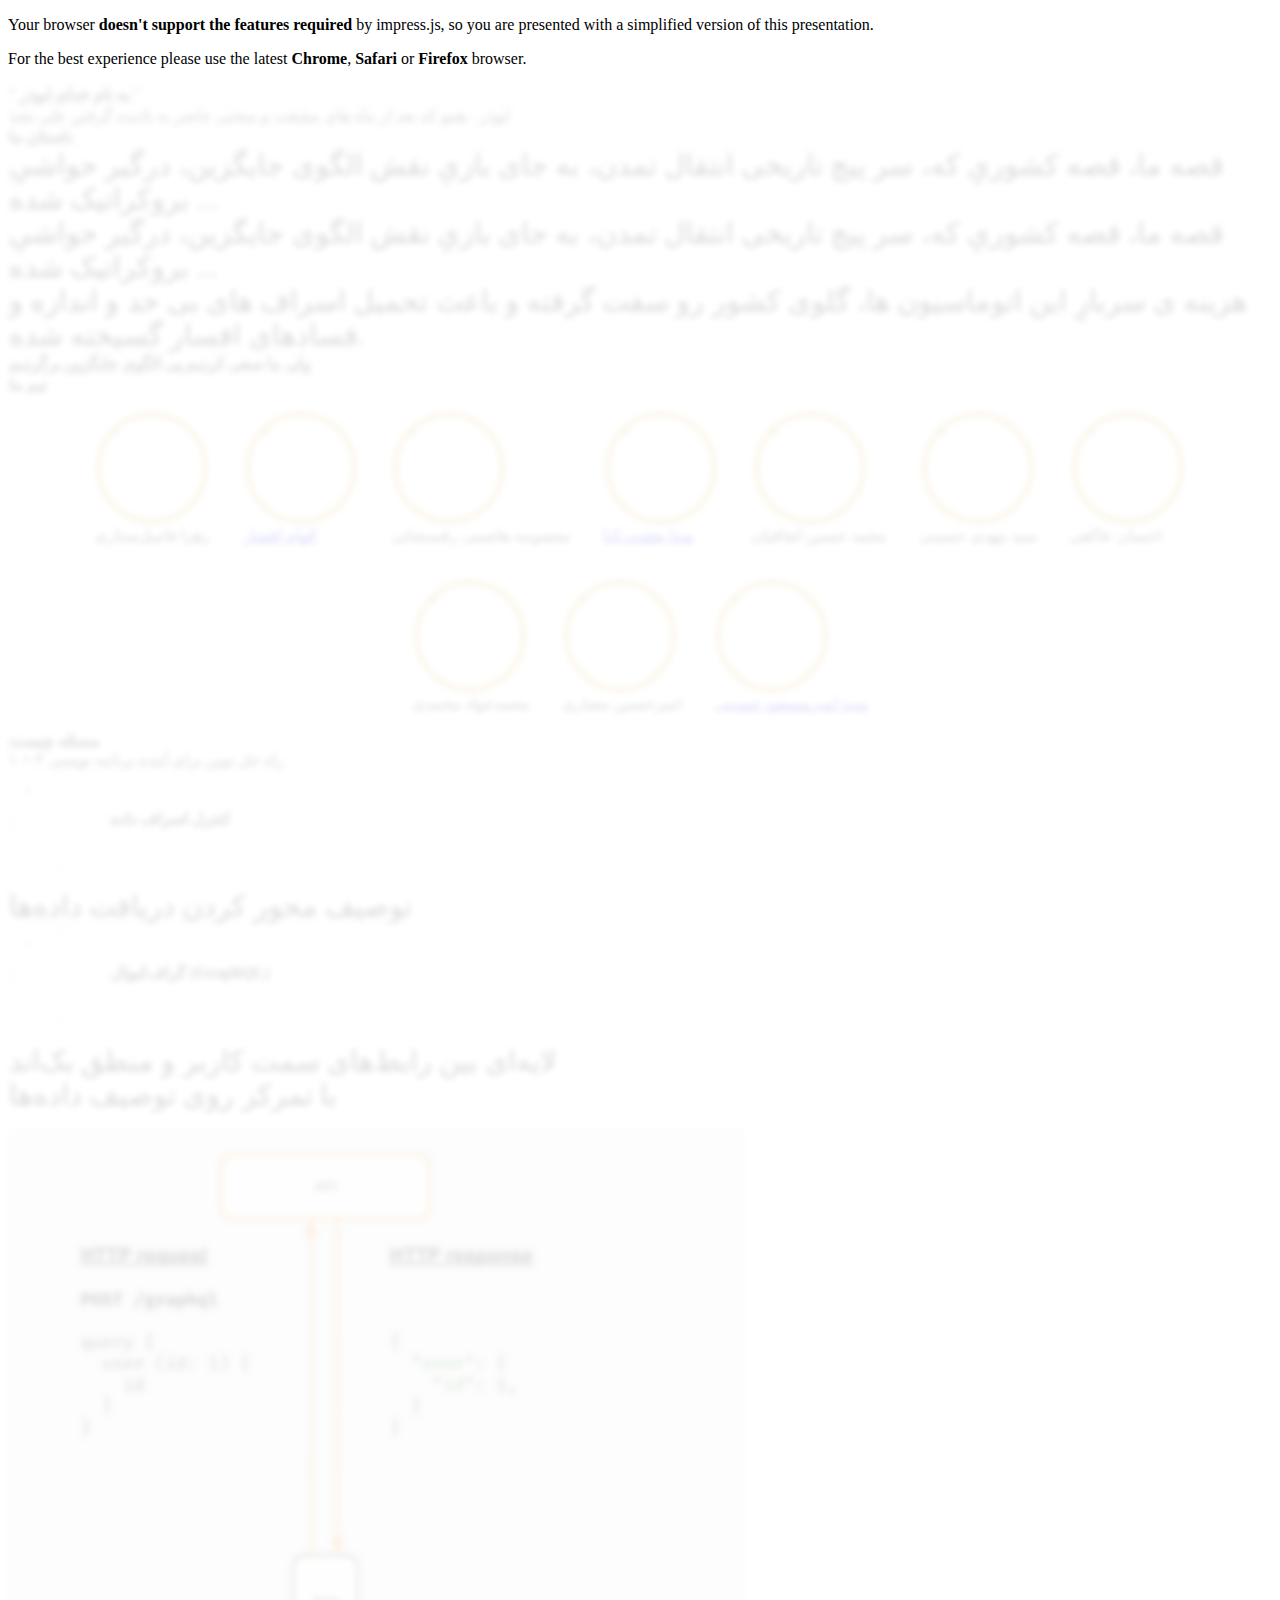
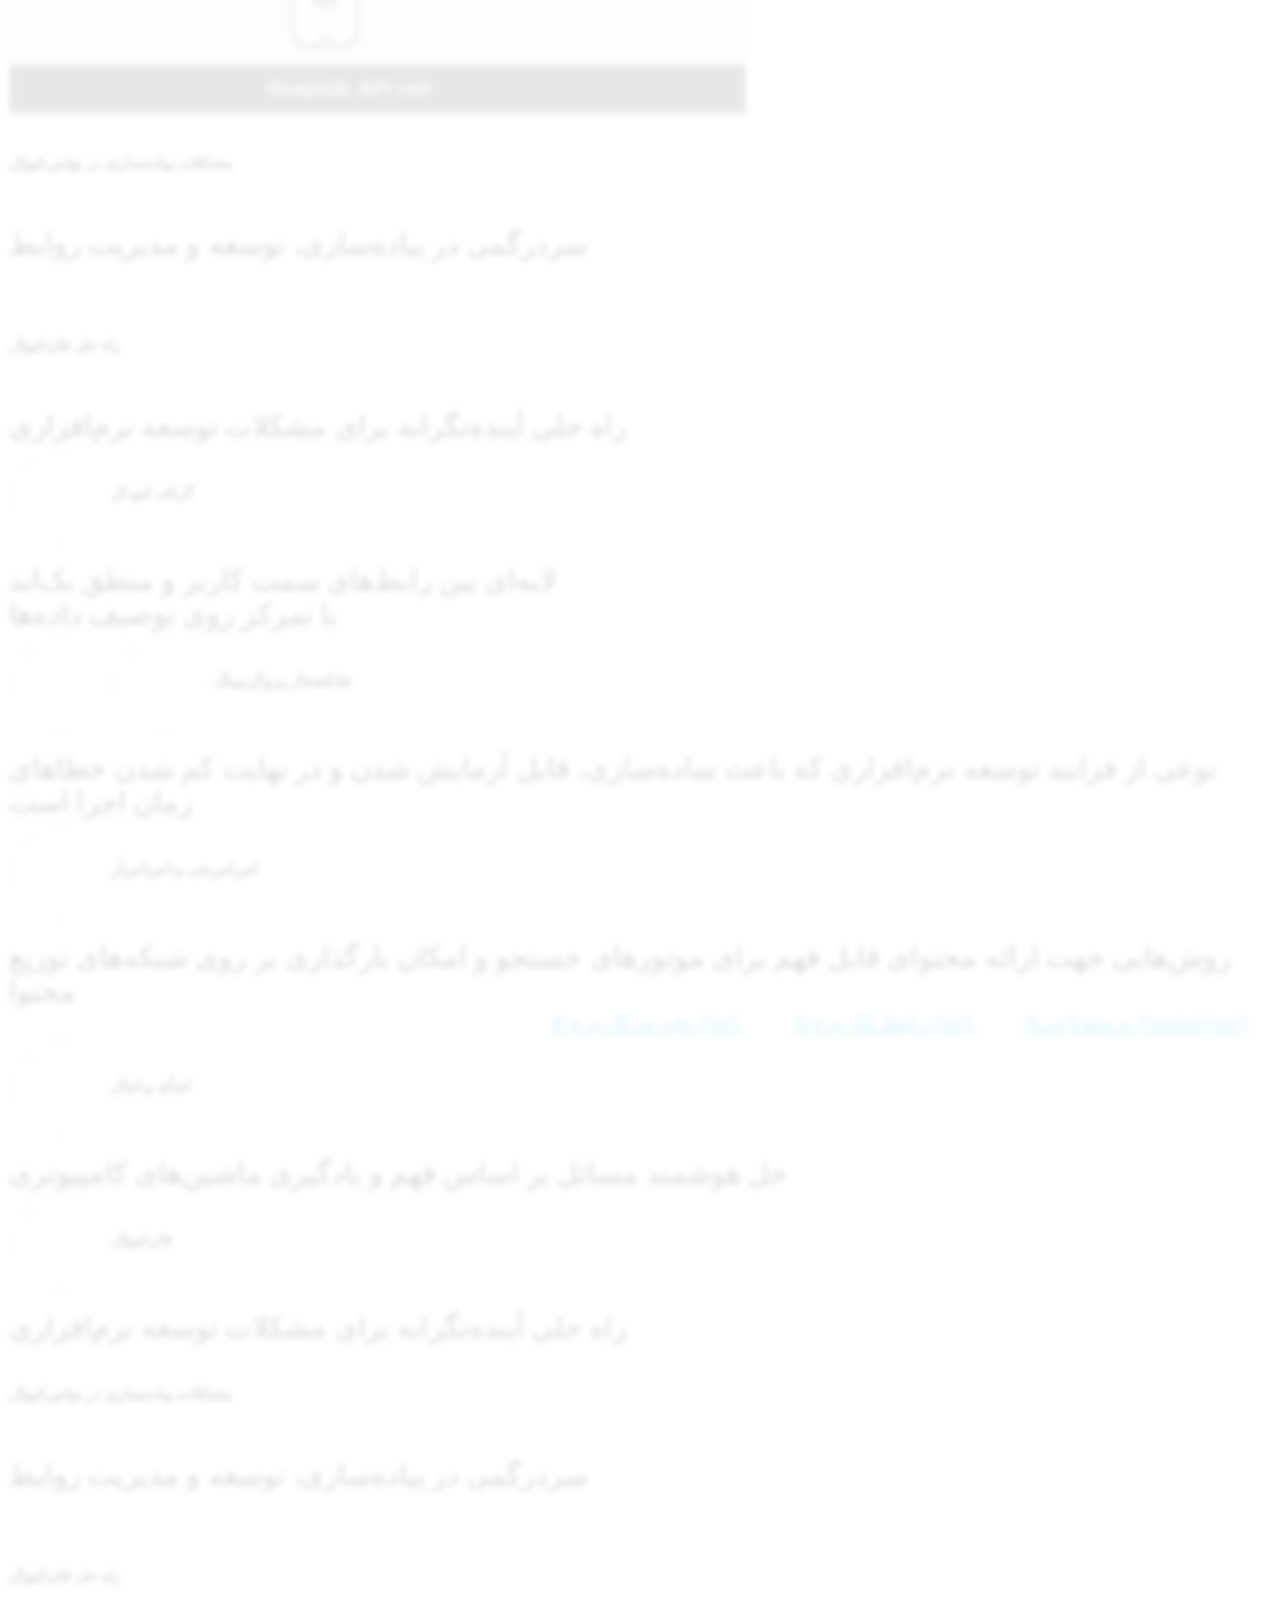
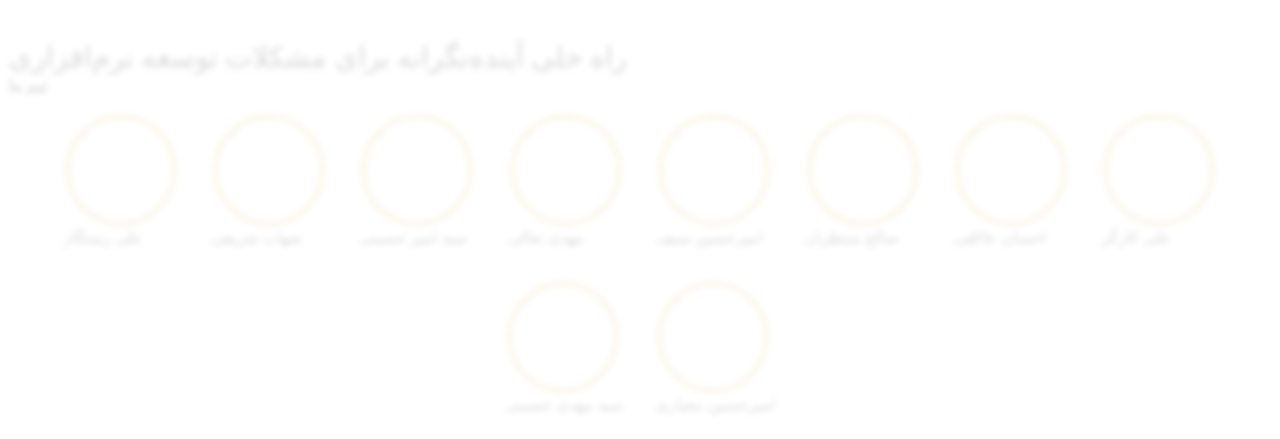
==== index.html @ 7251e69c "change present way" ====
<!DOCTYPE html>
<html lang="en">
  <head>
    <meta charset="UTF-8" />
    <meta name="viewport" content="width=device-width, initial-scale=1.0" />
    <meta http-equiv="X-UA-Compatible" content="ie=edge" />
    <link rel="stylesheet" href="css/impress-demo.css" />
    <link rel="stylesheet" href="css/fn.css" />
    <link rel="stylesheet" href="./css/myStyles.css" />
    <title>ساتک</title>
  </head>
  <body class="impress-not-supported">
    <div class="fallback-message">
      <p>
        Your browser <b>doesn't support the features required</b> by impress.js,
        so you are presented with a simplified version of this presentation.
      </p>
      <p>
        For the best experience please use the latest <b>Chrome</b>,
        <b>Safari</b> or <b>Firefox</b> browser.
      </p>
    </div>

    <div id="impress">
      <div class="step farsi cn" data-x="-1000" data-y="-1500">
        <q>
          <strong>به نام خدای ابوذر</strong>
        </q>
      </div>
      <div
        data-x="-1000"
        data-y="-1400"
        data-scale="0.25"
        class="step farsi cn"
      >
        <div>
          ابوذر - همو که بعد از ماه های مشقت و سختی حاضر به نادیده گرفتن علی نشد
        </div>
      </div>
      <div class="step h-slide farsi cn" data-x="0" data-y="-1500">
        <strong> داستان ما </strong>
      </div>

      <div
        class="step h-slide farsi cn"
        data-scale="0.25"
        data-x="0"
        data-y="-1350"
      >
        <div class="medium-description">
          قصه ما، قصه کشوریِ که، سر پیچ تاریخی انتقال تمدن، به جای بازیِ نقش
          الگوی جایگزین، درگیر حواشیِ بروکراتیک شده ... <br />
          قصه ما، قصه کشوریِ که، سر پیچ تاریخی انتقال تمدن، به جای بازیِ نقش
          الگوی جایگزین، درگیر حواشیِ بروکراتیک شده ... <br />
          هزینه ی سربارِ این اتوماسیون ها، گلوی کشور رو سفت گرفته و باعث تحمیل
          اسراف های بی حد و اندازه و فسادهای افسار گسیخته شده.
        </div>
      </div>

      <div class="step farsi cn" data-scale="0.05" data-x="0" data-y="-1300">
        <strong> ولی ما سعی کردیم پی الگوی جایگزین برگردیم </strong>
      </div>

      <div class="step h-slide farsi cn" data-x="0" data-y="-1000">
        <strong>تیم ما</strong>
        <div class="team-images">
          <div class="person">
            <img src="./image/constructors/dr.rastegar.jpg" alt="" />
            <div class="name">زهرا فامیل‌ستاری</div>
          </div>
          <a class="person" href="/afshar.html">
            <img src="./image/constructors/shahab.jpg" alt="" />
            <div class="name">الهام افشار</div>
          </a>
          <div class="person">
            <img src="./image/constructors/khodam.jpg" alt="" />
            <div class="name">معصومه هاشمی رفسنجانی</div>
          </div>
          <a class="person" href="./yaghobi.html">
            <img src="./image/constructors/talla.jpg" alt="" />
            <div class="name">مینا یعقوبی‌کیا</div>
          </a>
          <div class="person">
            <img src="./image/constructors/seif.jpg" alt="" />
            <div class="name">محمد حسین اتفاقیان</div>
          </div>
          <div class="person">
            <img src="./image/constructors/mahdi.jpg" alt="" />
            <div class="name">سید مهدی حسینی</div>
          </div>
          <div class="person">
            <img src="./image/constructors/akefi.jpg" alt="" />
            <div class="name">احسان عاکفی</div>
          </div>
          <div class="person">
            <img src="./image/constructors/kgr.jpg" alt="" />
            <div class="name">محمد‌جواد محمدی</div>
          </div>
          <div class="person">
            <img src="./image/constructors/meyari.jpg" alt="" />
            <div class="name">امیرحسین معیاری</div>
          </div>
          <a class="person" href="./proposal.html">
            <img src="./image/constructors/khodam.jpg" alt="" />
            <div class="name">سید امیر‌مسعود حسینی</div>
          </a>
        </div>
      </div>

      <!-- <div class="step farsi cn" data-x="1000" data-y="-1500">
        <strong>جهان امروز</strong>
        <br />
        <div class="farsi">
          انقلابی‌ترین پیشرفت‌های فنی دهه اخیر دنیای برنامه‌نویسی از نظر ما :

        </div>
        <ul class="list">
          <li>نو اس کیو ال (NoSQL)</li>
          <li>گراف کیو ال</li>
          <li>فانکشنال پروگرمینگ</li>
          <li>اس‌اس‌جی و اس‌اس‌آر</li>
          <li>ای‌آی و ام‌ال</li>
        </ul>
      </div> -->

      <div class="step farsi cn" data-x="1000" data-y="-1500">
        <strong>مسئله چیست</strong>
        <div class="farsi">۱ + ۳ راه حل نوین برای آینده برنامه نویسی</div>
        <!-- <ul class="list">
          <li>مدیریت اسراف داده</li>
          <li>ساده سازی روابط</li>
          <li>قابل فهم و جستجو شدن محتوا</li>
          <br />
          و
          <br />
          <li>خودکار شدن حل مسائل</li>
        </ul> -->
      </div>

      <!-- timeline -->

      <!-- <div
        class="step farsi cn"
        data-x="6000"
        data-y="-1600"
        data-z="20000"
        data-scale="3"
      >
        <div class="titr-pic">
          <img src="./image/timeline/cyberworld.jpg" alt="" />
          <strong>نو اس کیو ال</strong>
        </div>
        <div class="medium-description">
          دیتابیسی برای ساده و پویا سازی روابط پیچیده بین داده‌ها
        <div class="cnt-custom-link">
          <a class="custom-link" href="./proposal.html"> #پروپوزال (ux) </a>
        </div>
      </div>
    </div> -->

      <div
        class="step farsi cn"
        data-x="6000"
        data-y="-1600"
        data-z="20000"
        data-scale="3"
      >
        <div class="titr-pic">
          <img src="./image/timeline/cyberworld.jpg" alt="" />
          <strong>کنترل اسراف داده</strong>
        </div>
        <div class="medium-description">توصیف محور کردن دریافت داده‌ها</div>
      </div>

      <div class="step farsi cn" data-x="8200" data-y="-1600" data-z="20000" data-scale="1.5">
        <div class="titr-pic">
          <img src="./image/timeline/graphql.png" alt="" />
          <strong>گراف‌کیوال (GraphQL) </strong>
        </div>

        <div class="medium-description">
          لايه‌ای بین رابط‌های سمت کاربر و منطق بک‌اند
          <br />
          با تمرکز روی توصیف داده‌ها
        </div>
        <div class="graph-pic">
          <img src="./image/graphql/graphql-api.gif" alt="" />
        </div>
      </div>

      <div class="step farsi cn" data-x="10000" data-y="-1600" data-z="20000" data-scale="1.5">
        <div class="titr-pic">
          <strong> مشکلات پیاده‌سازی در نواس‌کیوال </strong>
        </div>

        <div class="medium-description">
          سردرگمی در پیاده‌سازی، توسعه و مدیریت روابط
        </div>

        <br />
        <br />

        <div class="titr-pic">
          <strong> راه حل فان‌کیو‌ال </strong>
        </div>

        <div class="medium-description">
          راه حلی آینده‌نگرانه برای مشکلات توسعه نرم‌افزاری
        </div>
      </div>

      <div
        class="step farsi cn"
        data-x="6000"
        data-y="-800"
        data-z="17000"
        data-rotate="180"
        data-scale="3"
      >
        <div class="titr-pic">
          <img src="./image/timeline/graphql.png" alt="" />
          <strong>گراف کیو ال</strong>
        </div>

        <div class="medium-description">
          لايه‌ای بین رابط‌های سمت کاربر و منطق بک‌اند
          <br />
          با تمرکز روی توصیف داده‌ها
        </div>
      </div>

      <div
        class="step farsi cn"
        data-x="6000"
        data-y="0"
        data-z="14000"
        data-scale="3"
      >
        <div class="titr-pic">
          <img src="./image/constructors/seif.jpg" alt="" />
          <img src="./image/constructors/dr.rastegar.jpg" alt="" />
          <strong>فانکشنال پروگرمینگ</strong>
        </div>

        <div class="medium-description">
          نوعی از فرایند توسعه نرم‌افزاری که باعث ساده‌سازی، قابل آزمایش شدن و
          در نهایت کم شدن خطاهای زمان اجرا است
        </div>
      </div>

      <div
        class="step farsi cn"
        data-x="6000"
        data-y="800"
        data-z="11000"
        data-rotate="180"
        data-scale="3"
      >
        <div class="titr-pic">
          <img src="./image/constructors/seif.jpg" alt="" />
          <strong> اس‌اس‌جی و اس‌اس‌آر </strong>
        </div>

        <div class="medium-description">
          روش‌هایی جهت ارائه محتوای قابل فهم برای موتورهای جستجو و امکان
          بارگذاری بر روی شبکه‌های توزیع محتوا
        </div>
        <div class="cnt-custom-link">
          <a class="custom-link" href="./ux.html"> #تجربه کاربری (ux) </a>
          <a class="custom-link" href="./ui.html"> #رابط کاربری (ui) </a>
          <a class="custom-link" href="./prototype.html"
            >#پروتوتایپ (prototype)</a
          >
        </div>
      </div>

      <div
        class="step farsi cn"
        data-x="6000"
        data-y="2000"
        data-z="8000"
        data-scale="3"
      >
        <div class="titr-pic">
          <img src="./image/constructors/khodam.jpg" alt="" />
          <strong> ای‌آی و ام‌ال </strong>
        </div>

        <div class="medium-description">
          حل هوشمند مسائل بر اساس فهم و یادگیری ماشین‌های کامپیوتری
        </div>
      </div>

      <!-- end of timeline -->

      <div class="step farsi cn" data-x="9000" data-y="2000" data-z="8000">
        <div class="titr-pic">
          <img src="./image/timeline/funql.png" alt="" />
          <strong> فان‌کیو‌ال </strong>
        </div>

        <div class="medium-description">
          راه حلی آینده‌نگرانه برای مشکلات توسعه نرم‌افزاری
        </div>
      </div>

      <div class="step farsi cn" data-x="10000" data-y="2000" data-z="8000">
        <div class="titr-pic">
          <strong> مشکلات پیاده‌سازی در نواس‌کیوال </strong>
        </div>

        <div class="medium-description">
          سردرگمی در پیاده‌سازی، توسعه و مدیریت روابط
        </div>

        <br />
        <br />

        <div class="titr-pic">
          <strong> راه حل فان‌کیو‌ال </strong>
        </div>

        <div class="medium-description">
          راه حلی آینده‌نگرانه برای مشکلات توسعه نرم‌افزاری
        </div>
      </div>

      <div class="step farsi cn" data-x="4000" data-y="1000">
        <strong>تیم ما</strong>
        <div class="team-images">
          <div class="person">
            <img src="./image/constructors/dr.rastegar.jpg" alt="" />
            <div class="name">علی رستگار</div>
          </div>
          <div class="person">
            <img src="./image/constructors/shahab.jpg" alt="" />
            <div class="name">شهاب شریفی</div>
          </div>
          <div class="person">
            <img src="./image/constructors/khodam.jpg" alt="" />
            <div class="name">سید امیر حسینی</div>
          </div>
          <div class="person">
            <img src="./image/constructors/talla.jpg" alt="" />
            <div class="name">مهدی تعالی</div>
          </div>
          <div class="person">
            <img src="./image/constructors/seif.jpg" alt="" />
            <div class="name">امیرحسین سیف</div>
          </div>
          <div class="person">
            <img src="./image/constructors/saleh.jpg" alt="" />
            <div class="name">صالح منتظران</div>
          </div>
          <div class="person">
            <img src="./image/constructors/akefi.jpg" alt="" />
            <div class="name">احسان عاکفی</div>
          </div>
          <div class="person">
            <img src="./image/constructors/kgr.jpg" alt="" />
            <div class="name">علی کارگر</div>
          </div>
          <div class="person">
            <img src="./image/constructors/mahdi.jpg" alt="" />
            <div class="name">سید مهدی حسینی</div>
          </div>
          <div class="person" id="modal-btn">
            <img src="./image/constructors/meyari.jpg" alt="" />
            <div class="name">امیرحسین معیاری</div>
          </div>
        </div>
      </div>
    </div>

    <!-- modal content -->
    <!-- end of modal content -->

    <script type="text/javascript" src="js/impress.js"></script>
    <script type="text/javascript" src="js/modal.js"></script>
    <script>
      impress().init();
    </script>
  </body>
</html>
---- css/myStyles.css ----
.small-description {
  font-size: 1rem;
}

.medium-description {
  font-size: 1.8rem;
}

.h-slide.step {
  opacity: 0.001;
}

.titr-pic {
  display: flex;
  margin-bottom: 1rem;
}

.titr-pic img {
  width: 6rem;
  height: 6rem;
  margin: 0.2rem;
  border-radius: 6rem;
}

.titr-pic strong {
  line-height: 6rem;
  margin-right: 1rem;
}

.presenter-pic {
  display: flex;
  justify-content: center;
  justify-items: center;
  margin-bottom: 1rem;
}

.presenter-pic img {
  width: 5rem;
  height: 5rem;
  margin: 0.2rem;
  border-radius: 6rem;
}

.presenter-pic p {
  font-size: 2rem;
  line-height: 6rem;
  margin-right: 1rem;
}

.team-images {
  display: flex;
  justify-content: center;
  align-items: center;
  flex-flow: row wrap;
}

.team-images img {
  width: 6.5rem;
  height: 6.5rem;
  margin: 0.2rem;
  border: 3px solid goldenrod;
  border-radius: 6.5rem;
  transition: all 0.6s;
}

.person {
  font-size: 1rem;
  margin: 1rem;
  transition: all 0.6s;
}

.person:hover {
  transform: scale(1.2);
  color: rgb(255, 115, 0);
  cursor: pointer;
}

.person:hover img {
  border: 3px solid rgb(255, 115, 0);
  border-radius: 2.5rem;
}

.cnt-custom-link {
  text-align: right;
}

.custom-link {
  font-size: 1.5rem;
  color: deepskyblue;
  font-weight: lighter;
  padding: 1.5rem;
}

.head-img-cnt img {
  width: 100%;
}

.head-img-cnt p {
  font-size: 1.9rem;
}

.twice-img-cnt {
  display: flex;
  width: 100%;
  align-items: center;
}

.twice-img-cnt .web {
  width: 50rem;
}

.twice-img-cnt .mobile {
  height: 20rem;
}

.child-img-cnt img {
  width: 70%;
}

.child-img-cnt p {
  font-size: 1.9rem;
}

.custom-titles {
  text-align: right;
}

.custom-titles .title {
  margin: 1rem 0;
}

.back-btn {
  font-size: 1rem;
  position: fixed;
  top: 2rem;
  left: 2rem;
  pointer-events: auto;
  cursor: pointer;
  background-color: antiquewhite;
  padding: 1rem;
  opacity: 0.2;
  border-radius: 0.2rem;
}

.back-btn:hover {
  opacity: 1;
  border: 2px solid goldenrod;
}

.saleh-points {
  direction: ltr;
}

.saleh-points p {
  text-align: left;
  font-size: 1.8rem;
}

.saleh-points img {
  width: 60%;
}

.step {
  border: 1px solid rgba(255, 165, 0, 0.2);
  border-radius: 1rem;
  filter: blur(3px);
  filter: brightness(8px);
  opacity: 0.15 !important;
}

.active {
  border: 2px solid rgba(255, 165, 0, 0.8);
  background: rgba(255, 216, 144, 0.028);
  filter: blur(0px);
  box-shadow: rgba(0, 0, 0, 0.15) 0px 5px 15px;
  opacity: 1 !important;
}

.graph-pic {
  height: 65vh;
  margin-top: 1rem;
}

.graph-pic img {
  height: 100%;
}

/* .step {
  filter: blur(25px);
  transition: filter 5000ms linear;
}

.active {
  filter: blur(0px);
  transition: filter 5000ms linear; */
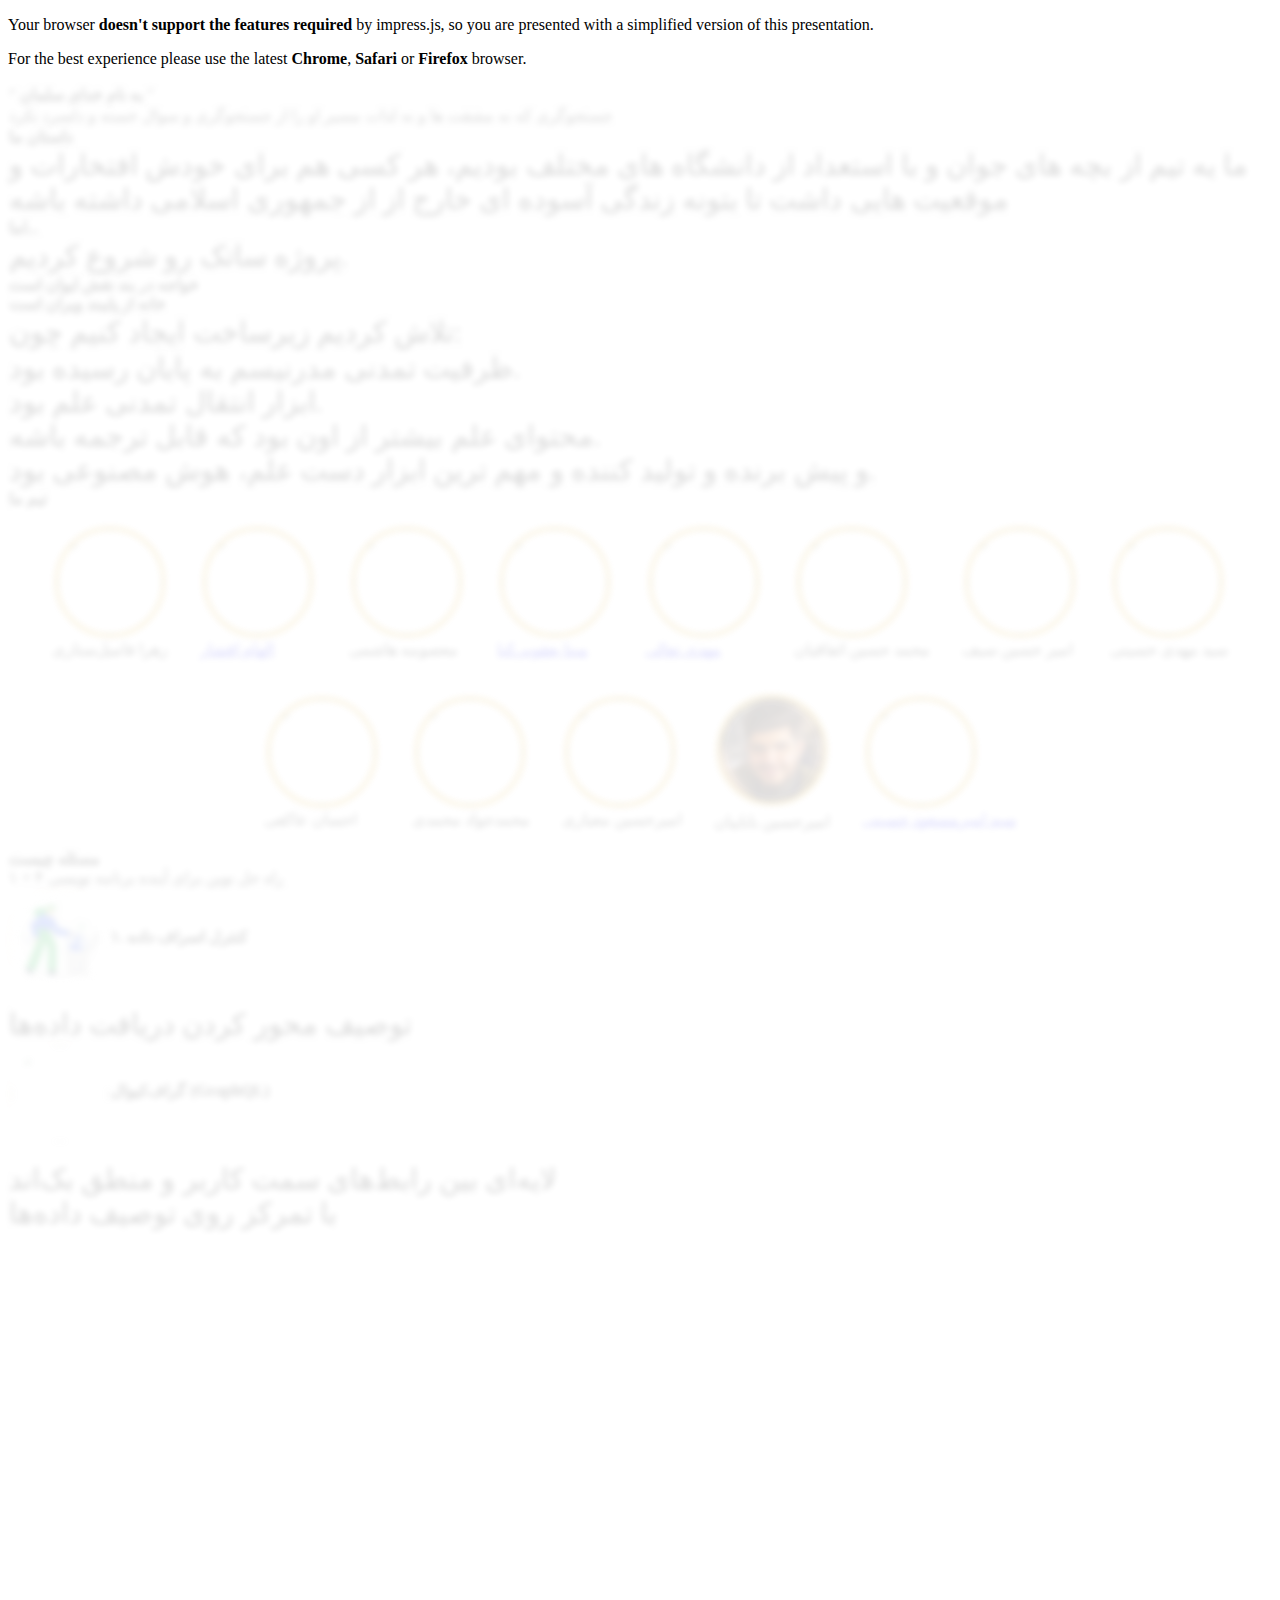
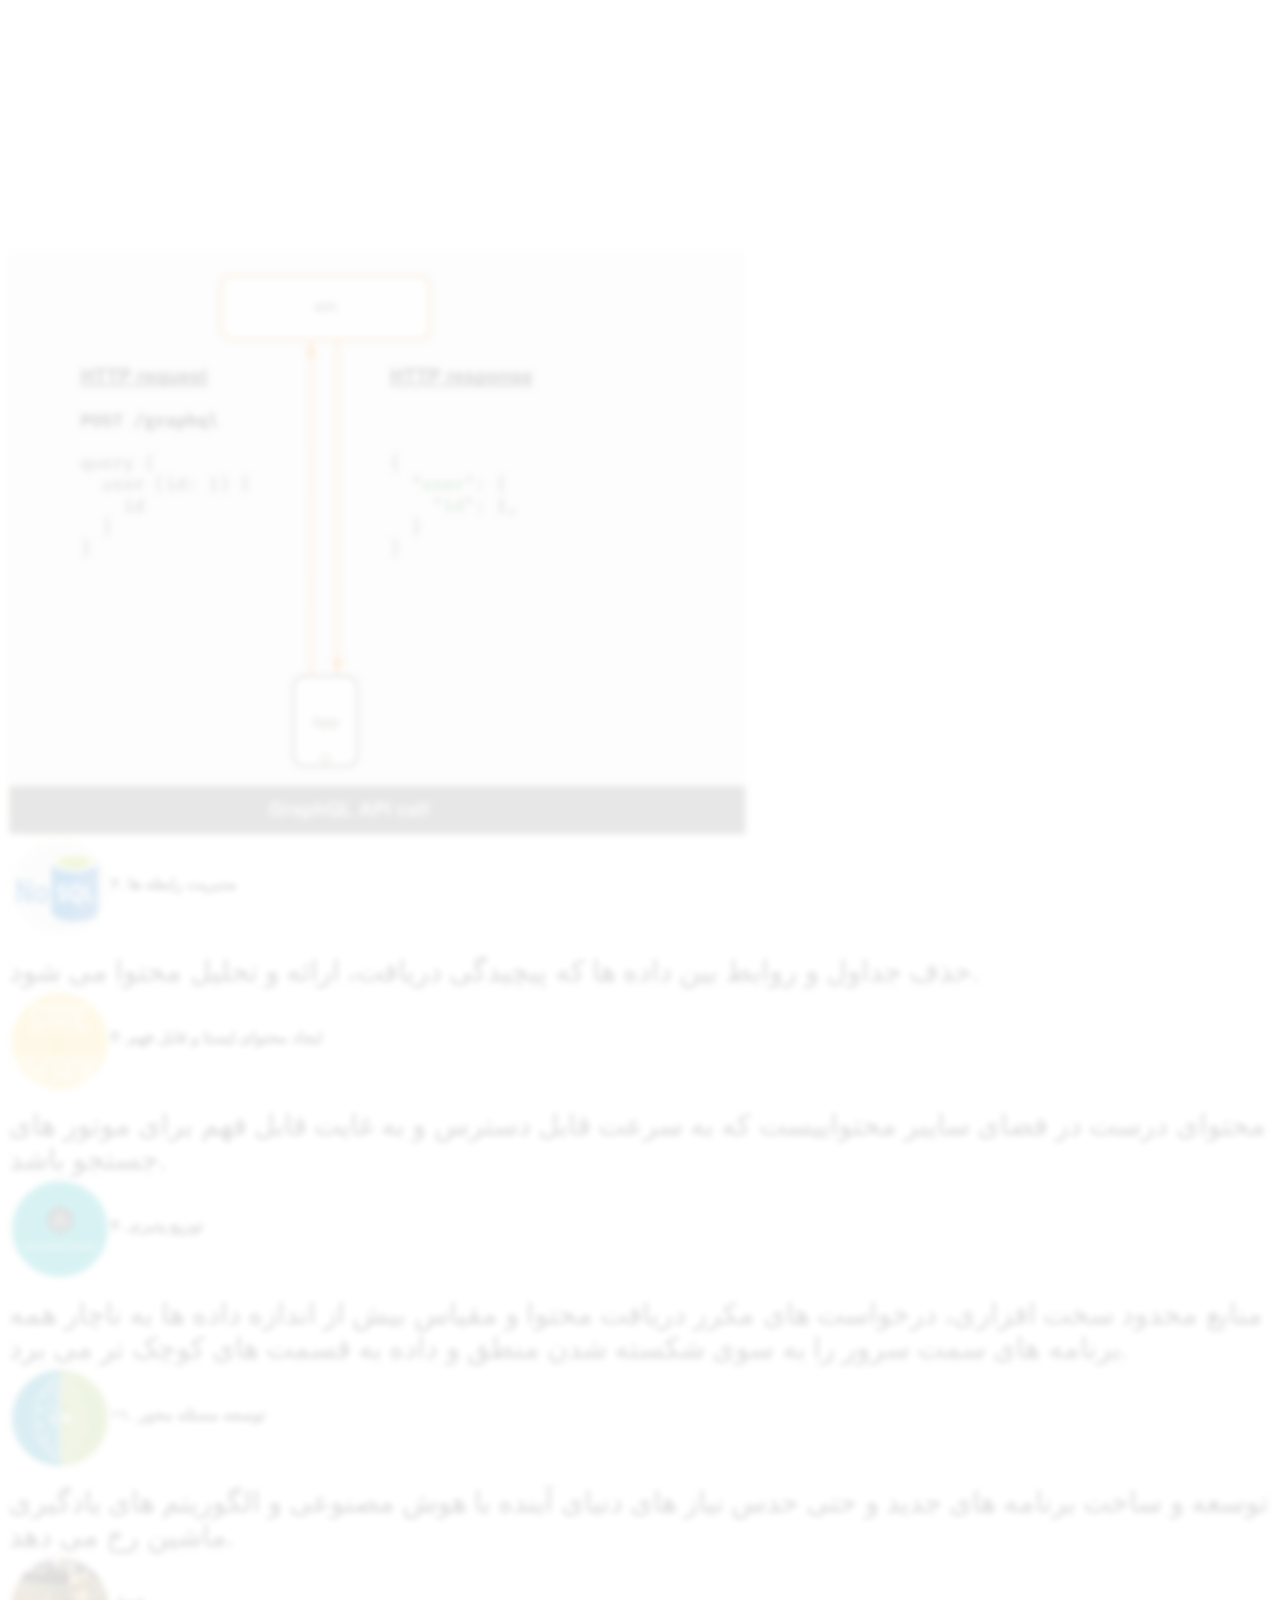
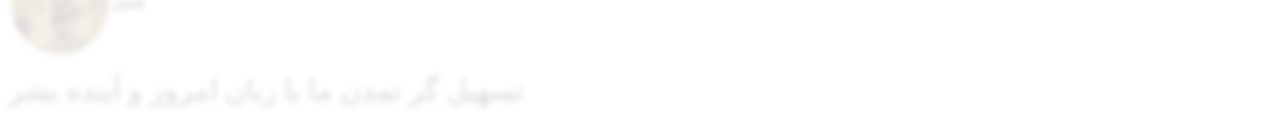
==== commit 8fd712de: "fixForYaghin" ====
--- a/index.html
+++ b/index.html
@@ -24,7 +24,7 @@
     <div id="impress">
       <div class="step farsi cn" data-x="-1000" data-y="-1500">
         <q>
-          <strong>به نام خدای ابوذر</strong>
+          <strong>به نام خدای سلمان </strong>
         </q>
       </div>
       <div
@@ -33,9 +33,7 @@
         data-scale="0.25"
         class="step farsi cn"
       >
-        <div>
-          ابوذر - همو که بعد از ماه های مشقت و سختی حاضر به نادیده گرفتن علی نشد
-        </div>
+        <div>جستجوگری که نه مشقت ها و نه لذات مسیر او را از جستجوگری و سوال خسته و دلسرد نکرد</div>
       </div>
       <div class="step h-slide farsi cn" data-x="0" data-y="-1500">
         <strong> داستان ما </strong>
@@ -48,57 +46,124 @@
         data-y="-1350"
       >
         <div class="medium-description">
-          قصه ما، قصه کشوریِ که، سر پیچ تاریخی انتقال تمدن، به جای بازیِ نقش
-          الگوی جایگزین، درگیر حواشیِ بروکراتیک شده ... <br />
-          قصه ما، قصه کشوریِ که، سر پیچ تاریخی انتقال تمدن، به جای بازیِ نقش
-          الگوی جایگزین، درگیر حواشیِ بروکراتیک شده ... <br />
-          هزینه ی سربارِ این اتوماسیون ها، گلوی کشور رو سفت گرفته و باعث تحمیل
-          اسراف های بی حد و اندازه و فسادهای افسار گسیخته شده.
-        </div>
-      </div>
-
-      <div class="step farsi cn" data-scale="0.05" data-x="0" data-y="-1300">
-        <strong> ولی ما سعی کردیم پی الگوی جایگزین برگردیم </strong>
-      </div>
-
-      <div class="step h-slide farsi cn" data-x="0" data-y="-1000">
+          ما یه تیم از بچه های جوان و با استعداد از دانشگاه های مختلف بودیم،
+          هر کسی هم برای خودش افتخارات و موقعیت هایی داشت تا بتونه زندگی آسوده ای خارج از از جمهوری اسلامی داشته باشه 
+        </div>
+      </div>
+
+      <div
+        class="step h-slide farsi cn"
+        data-scale="0.15"
+        data-x="0"
+        data-y="-1280"
+      >
+        <strong>
+          اما...
+        </strong>
+      </div>
+
+      
+      <div
+        class="step h-slide farsi cn"
+        data-scale="0.05"
+        data-x="0"
+        data-y="-1250"
+      >
+        <div class="medium-description">
+          پروژه ساتک رو شروع کردیم.
+        </div>
+      </div>
+      
+      <div class="step farsi cn"
+        data-scale="0.02"
+        data-x="0" data-y="-1220">
+        <strong>خواجه در بند نقش ایوان است
+          <br>
+          خانه از پایبند ویران است
+        </strong>
+      </div>
+
+      <div
+        class="step h-slide farsi cn"
+        data-scale="0.01"
+        data-x="0"
+        data-y="-1210"
+      >
+        <div class="medium-description">
+          تلاش کردیم زیرساخت ایجاد کنیم چون:
+        </div>
+      </div>
+
+        
+      <div
+        class="step h-slide farsi cn"
+        data-scale="0.008"
+        data-x="0"
+        data-y="-1200"
+      >
+        <div class="medium-description">
+          ظرفیت تمدنی مدرنیسم به پایان رسیده بود.
+          <br>
+          ابزار انتقال تمدنی علم بود.
+          <br>
+          محتوای علم بیشتر از اون بود که قابل ترجمه باشه.
+          <br>
+          و پیش برنده و تولید کننده و مهم ترین ابزار دست علم، هوش مصنوعی بود.
+        </div>
+      </div>
+
+      <div class="step h-slide farsi cn"
+        data-scale="0.007"
+       data-x="0" data-y="-1190">
         <strong>تیم ما</strong>
         <div class="team-images">
           <div class="person">
-            <img src="./image/constructors/dr.rastegar.jpg" alt="" />
+            <img src="./image/person/Sattari.jpg" alt="" />
             <div class="name">زهرا فامیل‌ستاری</div>
           </div>
           <a class="person" href="/afshar.html">
-            <img src="./image/constructors/shahab.jpg" alt="" />
+            <img src="./image/person/Afshar.jpeg" alt="" />
             <div class="name">الهام افشار</div>
           </a>
           <div class="person">
-            <img src="./image/constructors/khodam.jpg" alt="" />
-            <div class="name">معصومه هاشمی رفسنجانی</div>
-          </div>
+            <img src="./image/person/hashemi.jpeg" alt="" />
+            <div class="name"> معصومه هاشمی </div>
+          </div>
+          <a class="person" href="./yaghobi.html">
+            <img src="./image/person/yaghubi.jpeg" alt="" />
+            <div class="name">مینا یعقوبی‌کیا</div>
+          </a>
           <a class="person" href="./yaghobi.html">
             <img src="./image/constructors/talla.jpg" alt="" />
-            <div class="name">مینا یعقوبی‌کیا</div>
+            <div class="name"> مهدی تعالی</div>
           </a>
           <div class="person">
+            <img src="./image/person/ete.jpg" alt="" />
+            <div class="name">محمد حسین اتفاقیان</div>
+          </div>
+          <div class="person">
             <img src="./image/constructors/seif.jpg" alt="" />
-            <div class="name">محمد حسین اتفاقیان</div>
+            <div class="name"> امیر حسین سیف</div>
           </div>
           <div class="person">
             <img src="./image/constructors/mahdi.jpg" alt="" />
             <div class="name">سید مهدی حسینی</div>
           </div>
           <div class="person">
-            <img src="./image/constructors/akefi.jpg" alt="" />
+            <img src="./image/person/akefi.jpeg" alt="" />
             <div class="name">احسان عاکفی</div>
           </div>
           <div class="person">
-            <img src="./image/constructors/kgr.jpg" alt="" />
+            <img src="./image/person/javad.jpeg" alt="" />
             <div class="name">محمد‌جواد محمدی</div>
           </div>
           <div class="person">
-            <img src="./image/constructors/meyari.jpg" alt="" />
+            <img src="./image/person/meyari.jpg" alt="" />
             <div class="name">امیرحسین معیاری</div>
+          </div>
+          <div class="person">
+            <img src="./image/person/babaeayan.JPG" alt="" />
+            <div class="name">امیرحسین باباییان</div>
           </div>
           <a class="person" href="./proposal.html">
             <img src="./image/constructors/khodam.jpg" alt="" />
@@ -125,7 +190,7 @@
 
       <div class="step farsi cn" data-x="1000" data-y="-1500">
         <strong>مسئله چیست</strong>
-        <div class="farsi">۱ + ۳ راه حل نوین برای آینده برنامه نویسی</div>
+        <div class="farsi">۱ + ۴ راه حل نوین برای آینده برنامه نویسی</div>
         <!-- <ul class="list">
           <li>مدیریت اسراف داده</li>
           <li>ساده سازی روابط</li>
@@ -166,8 +231,8 @@
         data-scale="3"
       >
         <div class="titr-pic">
-          <img src="./image/timeline/cyberworld.jpg" alt="" />
-          <strong>کنترل اسراف داده</strong>
+          <img src="./image/others/data-icon.jpeg" alt="" />
+          <strong>۱. کنترل اسراف داده</strong>
         </div>
         <div class="medium-description">توصیف محور کردن دریافت داده‌ها</div>
       </div>
@@ -184,11 +249,21 @@
           با تمرکز روی توصیف داده‌ها
         </div>
         <div class="graph-pic">
+          <img src="./image/graphql/facebook.png" alt="" />
+        </div>
+      </div>
+
+      <div class="step farsi cn" data-x="10000" data-y="-1600" data-z="20000" data-scale="1.5">
+
+        <div class="medium-description">
+        
+        </div>
+        <div class="graph-pic">
           <img src="./image/graphql/graphql-api.gif" alt="" />
         </div>
       </div>
 
-      <div class="step farsi cn" data-x="10000" data-y="-1600" data-z="20000" data-scale="1.5">
+      <!-- <div class="step farsi cn" data-x="10000" data-y="-1600" data-z="20000" data-scale="1.5">
         <div class="titr-pic">
           <strong> مشکلات پیاده‌سازی در نواس‌کیوال </strong>
         </div>
@@ -207,7 +282,7 @@
         <div class="medium-description">
           راه حلی آینده‌نگرانه برای مشکلات توسعه نرم‌افزاری
         </div>
-      </div>
+      </div> -->
 
       <div
         class="step farsi cn"
@@ -218,14 +293,12 @@
         data-scale="3"
       >
         <div class="titr-pic">
-          <img src="./image/timeline/graphql.png" alt="" />
-          <strong>گراف کیو ال</strong>
-        </div>
-
-        <div class="medium-description">
-          لايه‌ای بین رابط‌های سمت کاربر و منطق بک‌اند
-          <br />
-          با تمرکز روی توصیف داده‌ها
+          <img src="./image/others/NoSQL.jpg" alt="" />
+          <strong>۲. مدیریت رابطه ها</strong>
+        </div>
+
+        <div class="medium-description">
+          حذف جداول و روابط بین داده ها که پیچیدگی دریافت، ارائه و تحلیل محتوا می شود.
         </div>
       </div>
 
@@ -237,141 +310,72 @@
         data-scale="3"
       >
         <div class="titr-pic">
-          <img src="./image/constructors/seif.jpg" alt="" />
-          <img src="./image/constructors/dr.rastegar.jpg" alt="" />
-          <strong>فانکشنال پروگرمینگ</strong>
-        </div>
-
-        <div class="medium-description">
-          نوعی از فرایند توسعه نرم‌افزاری که باعث ساده‌سازی، قابل آزمایش شدن و
-          در نهایت کم شدن خطاهای زمان اجرا است
-        </div>
-      </div>
-
-      <div
-        class="step farsi cn"
-        data-x="6000"
-        data-y="800"
+          <img src="./image/others/static.jpg" alt="" />
+          <strong>۳. ایجاد محتوای ایستا و قابل فهم</strong>
+        </div>
+
+        <div class="medium-description">
+          محتوای درست در فضای سایبر محتواییست که به سرعت قابل دسترس و به غایت قابل فهم برای موتور های جستجو باشد.
+        </div>
+      </div>
+
+      <div
+        class="step farsi cn"
+        data-x="6000"
+        data-y="0"
         data-z="11000"
         data-rotate="180"
         data-scale="3"
       >
         <div class="titr-pic">
-          <img src="./image/constructors/seif.jpg" alt="" />
-          <strong> اس‌اس‌جی و اس‌اس‌آر </strong>
-        </div>
-
-        <div class="medium-description">
-          روش‌هایی جهت ارائه محتوای قابل فهم برای موتورهای جستجو و امکان
-          بارگذاری بر روی شبکه‌های توزیع محتوا
-        </div>
-        <div class="cnt-custom-link">
-          <a class="custom-link" href="./ux.html"> #تجربه کاربری (ux) </a>
-          <a class="custom-link" href="./ui.html"> #رابط کاربری (ui) </a>
-          <a class="custom-link" href="./prototype.html"
-            >#پروتوتایپ (prototype)</a
-          >
-        </div>
-      </div>
-
-      <div
-        class="step farsi cn"
-        data-x="6000"
-        data-y="2000"
-        data-z="8000"
-        data-scale="3"
-      >
-        <div class="titr-pic">
-          <img src="./image/constructors/khodam.jpg" alt="" />
-          <strong> ای‌آی و ام‌ال </strong>
-        </div>
-
-        <div class="medium-description">
-          حل هوشمند مسائل بر اساس فهم و یادگیری ماشین‌های کامپیوتری
+          <img src="./image/others/distributed-icon.jpeg" alt="" />
+          <strong>
+            ۴. توزیع پذیری 
+          </strong>
+        </div>
+
+        <div class="medium-description">
+          منابع محدود سخت افزاری، درخواست های مکرر دریافت محتوا و مقیاس بیش از اندازه داده ها به ناچار همه برنامه های سمت سرور را به سوی شکسته شدن منطق و داده به قسمت های کوچک تر می برد. 
+          <br>
+        </div>
+      </div>
+
+      <div
+        class="step farsi cn"
+        data-x="6000"
+        data-y="10000"
+        data-z="11000"
+        data-rotate="180"
+        data-scale="3"
+      >
+        <div class="titr-pic">
+          <img src="./image/others/ai-icon.jpeg" alt="" />
+          <strong>+۱. توسعه مسئله محور</strong>
+        </div>
+        <div class="medium-description">
+          توسعه و ساخت برنامه های جدید و حتی حدس نیاز های دنیای آینده با هوش مصنوعی و الگوریتم های یادگیری ماشین رخ می دهد.
         </div>
       </div>
 
       <!-- end of timeline -->
 
-      <div class="step farsi cn" data-x="9000" data-y="2000" data-z="8000">
-        <div class="titr-pic">
-          <img src="./image/timeline/funql.png" alt="" />
-          <strong> فان‌کیو‌ال </strong>
-        </div>
-
-        <div class="medium-description">
-          راه حلی آینده‌نگرانه برای مشکلات توسعه نرم‌افزاری
-        </div>
-      </div>
-
-      <div class="step farsi cn" data-x="10000" data-y="2000" data-z="8000">
-        <div class="titr-pic">
-          <strong> مشکلات پیاده‌سازی در نواس‌کیوال </strong>
-        </div>
-
-        <div class="medium-description">
-          سردرگمی در پیاده‌سازی، توسعه و مدیریت روابط
-        </div>
-
-        <br />
-        <br />
-
-        <div class="titr-pic">
-          <strong> راه حل فان‌کیو‌ال </strong>
-        </div>
-
-        <div class="medium-description">
-          راه حلی آینده‌نگرانه برای مشکلات توسعه نرم‌افزاری
-        </div>
-      </div>
-
-      <div class="step farsi cn" data-x="4000" data-y="1000">
-        <strong>تیم ما</strong>
-        <div class="team-images">
-          <div class="person">
-            <img src="./image/constructors/dr.rastegar.jpg" alt="" />
-            <div class="name">علی رستگار</div>
-          </div>
-          <div class="person">
-            <img src="./image/constructors/shahab.jpg" alt="" />
-            <div class="name">شهاب شریفی</div>
-          </div>
-          <div class="person">
-            <img src="./image/constructors/khodam.jpg" alt="" />
-            <div class="name">سید امیر حسینی</div>
-          </div>
-          <div class="person">
-            <img src="./image/constructors/talla.jpg" alt="" />
-            <div class="name">مهدی تعالی</div>
-          </div>
-          <div class="person">
-            <img src="./image/constructors/seif.jpg" alt="" />
-            <div class="name">امیرحسین سیف</div>
-          </div>
-          <div class="person">
-            <img src="./image/constructors/saleh.jpg" alt="" />
-            <div class="name">صالح منتظران</div>
-          </div>
-          <div class="person">
-            <img src="./image/constructors/akefi.jpg" alt="" />
-            <div class="name">احسان عاکفی</div>
-          </div>
-          <div class="person">
-            <img src="./image/constructors/kgr.jpg" alt="" />
-            <div class="name">علی کارگر</div>
-          </div>
-          <div class="person">
-            <img src="./image/constructors/mahdi.jpg" alt="" />
-            <div class="name">سید مهدی حسینی</div>
-          </div>
-          <div class="person" id="modal-btn">
-            <img src="./image/constructors/meyari.jpg" alt="" />
-            <div class="name">امیرحسین معیاری</div>
-          </div>
-        </div>
-      </div>
-    </div>
-
+      <div class="step farsi cn"
+      
+        data-x="9000"
+        data-y="10000"
+        data-z="11000"
+        data-rotate="180"
+        data-scale="3"
+      >
+        <div class="titr-pic">
+          <img src="./image/others/fazl.jpeg" alt="" srcset="">
+          <strong>فضل</strong>
+        </div>
+
+        <div class="medium-description">
+          تسهیل گر تمدن ما با زبان امروز و آینده بشر
+        </div>
+      </div>
     <!-- modal content -->
     <!-- end of modal content -->
 
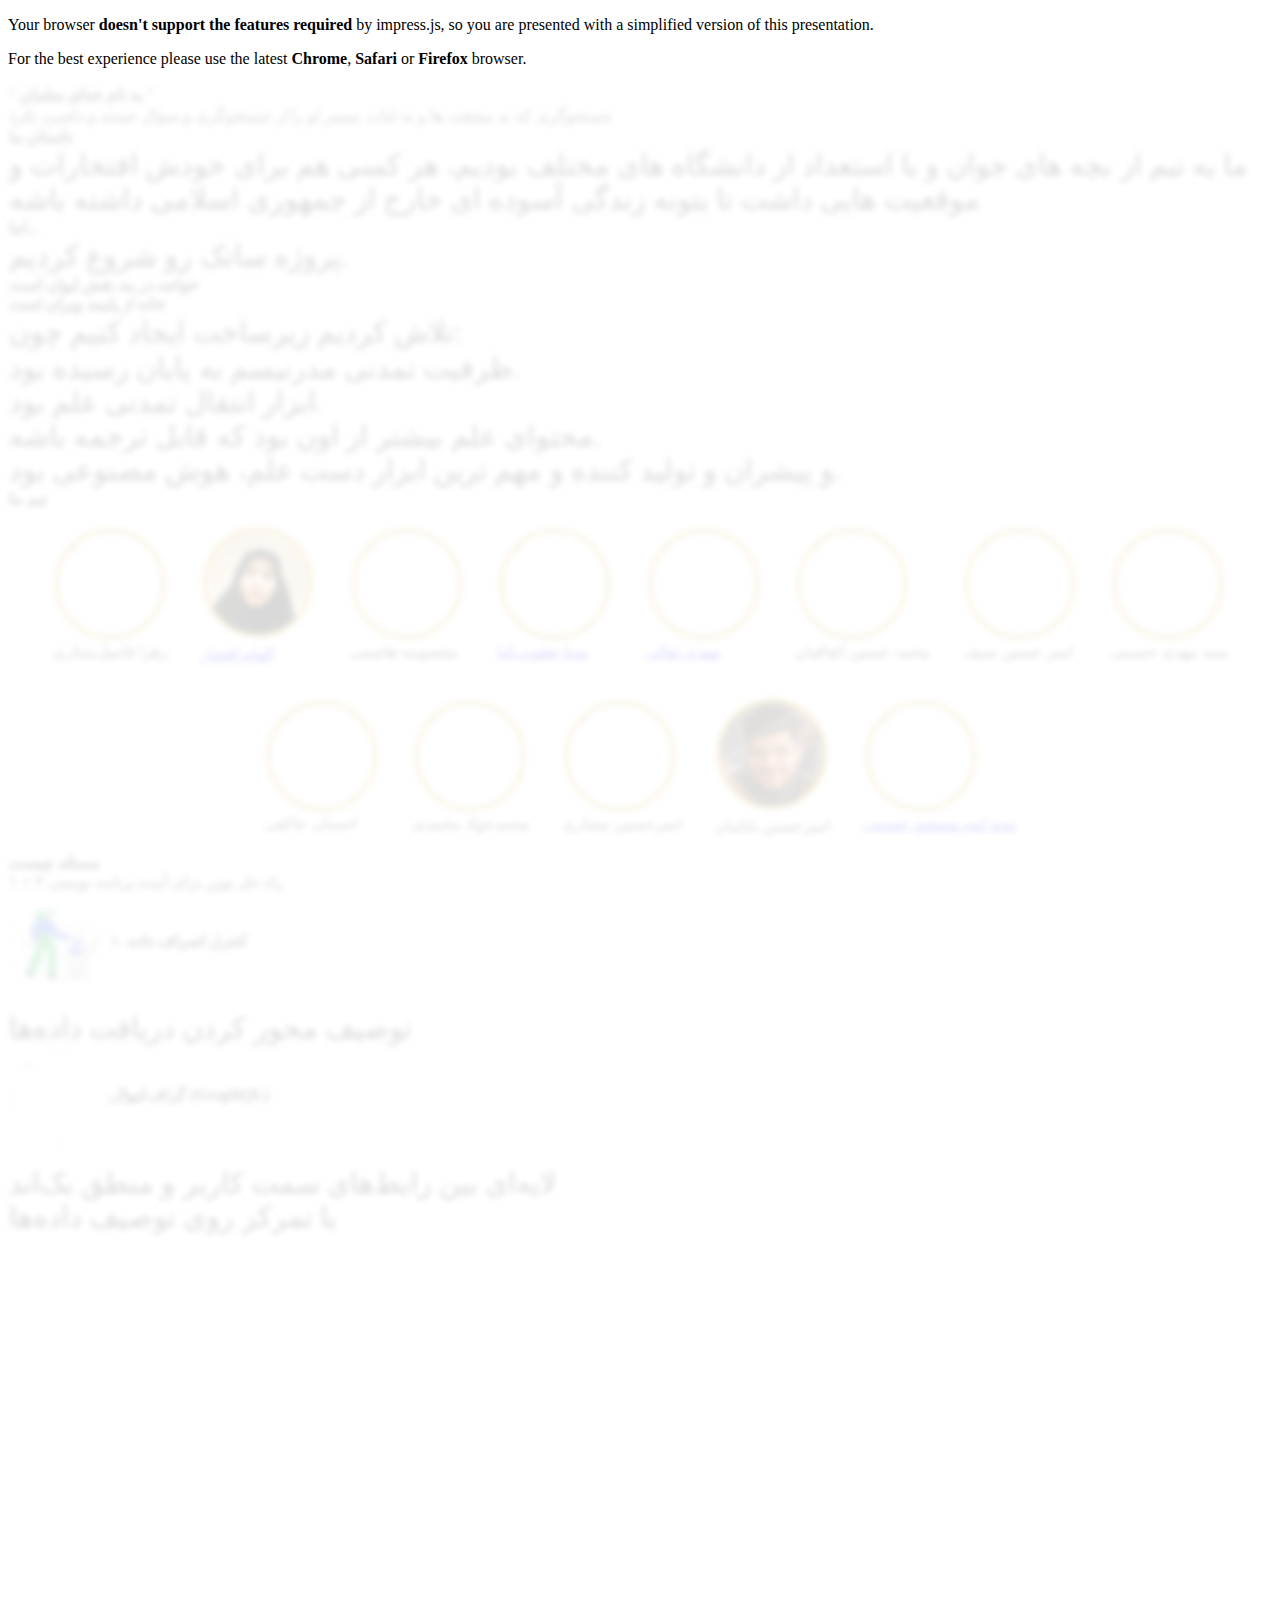
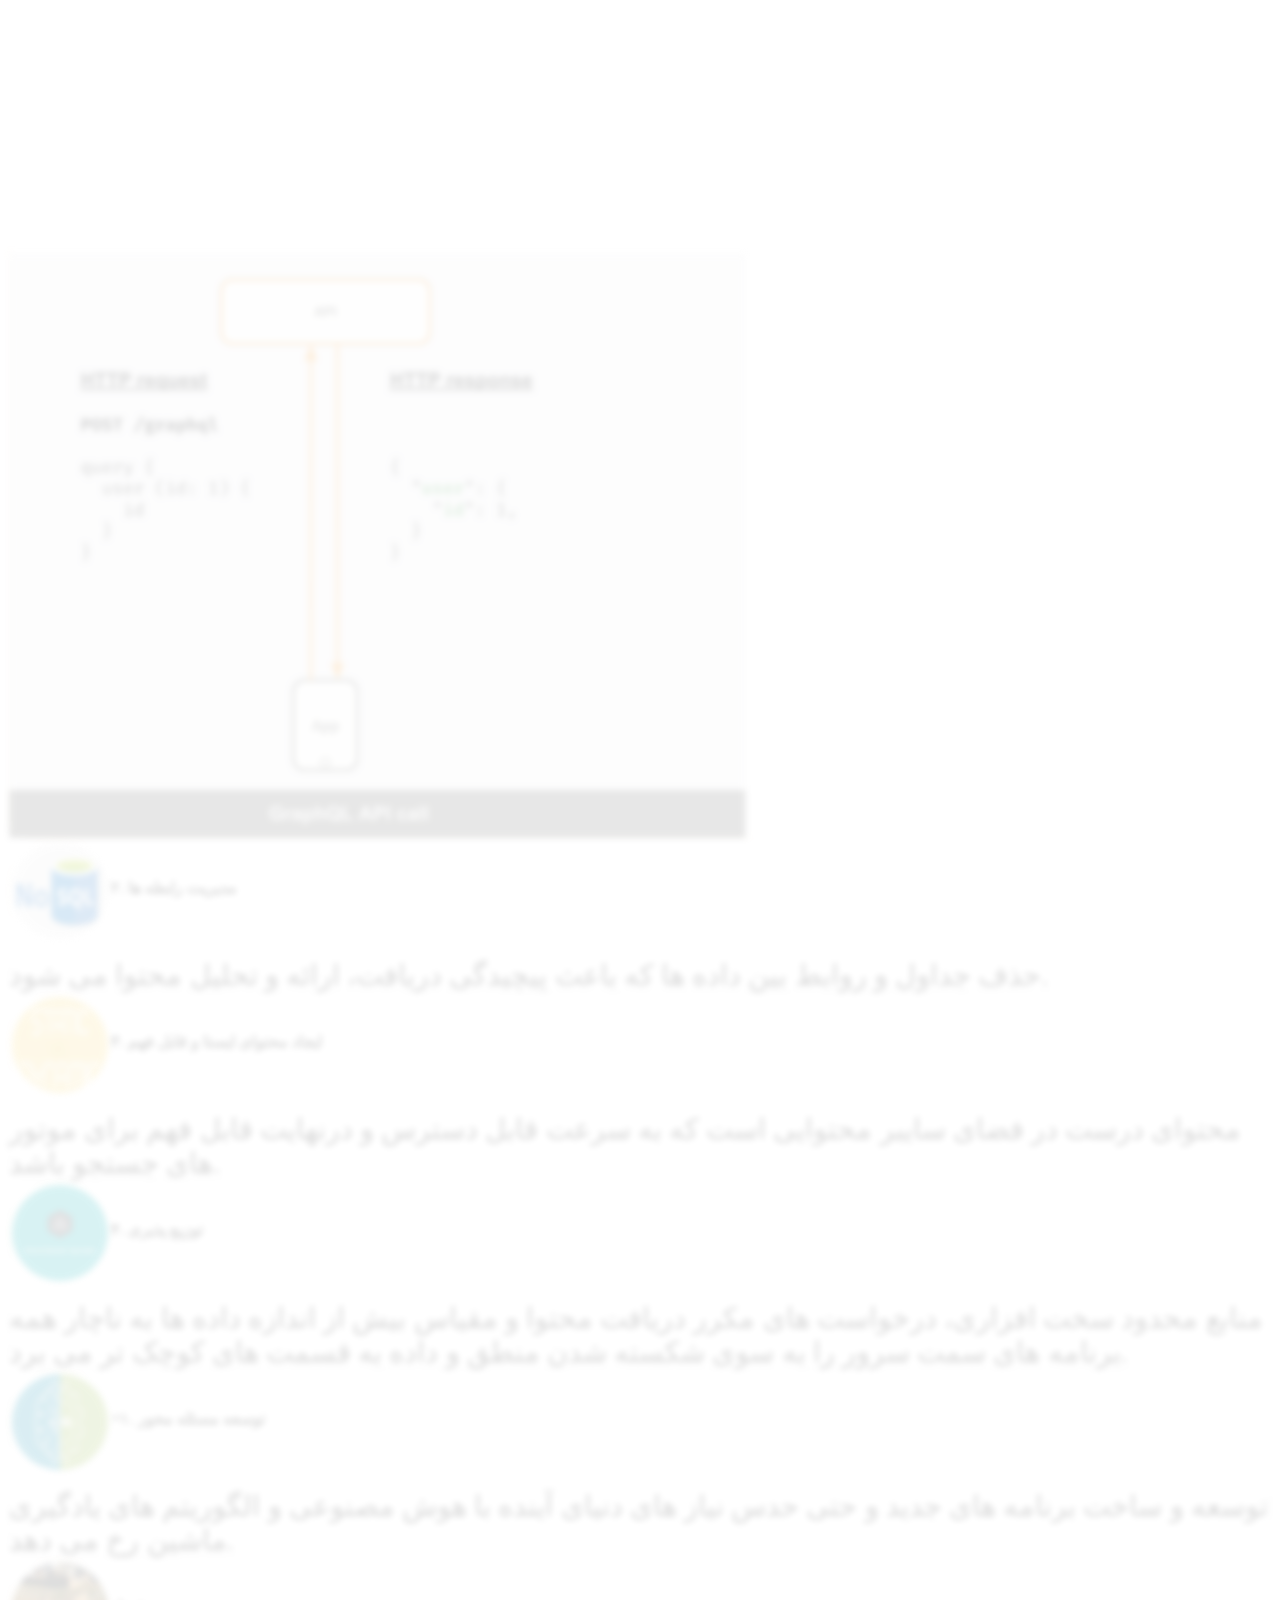
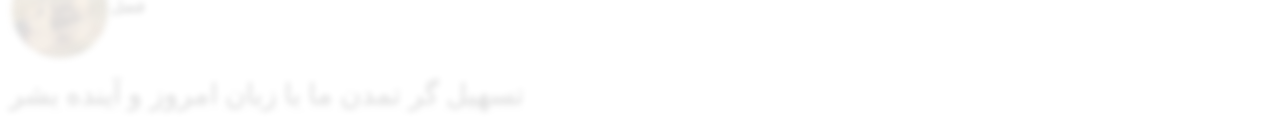
==== commit 584fee23: "modify some mistake" ====
--- a/index.html
+++ b/index.html
@@ -47,7 +47,7 @@
       >
         <div class="medium-description">
           ما یه تیم از بچه های جوان و با استعداد از دانشگاه های مختلف بودیم،
-          هر کسی هم برای خودش افتخارات و موقعیت هایی داشت تا بتونه زندگی آسوده ای خارج از از جمهوری اسلامی داشته باشه 
+          هر کسی هم برای خودش افتخارات و موقعیت هایی داشت تا بتونه زندگی آسوده ای خارج از جمهوری اسلامی داشته باشه 
         </div>
       </div>
 
@@ -108,7 +108,7 @@
           <br>
           محتوای علم بیشتر از اون بود که قابل ترجمه باشه.
           <br>
-          و پیش برنده و تولید کننده و مهم ترین ابزار دست علم، هوش مصنوعی بود.
+          و پیشران و تولید کننده و مهم ترین ابزار دست علم، هوش مصنوعی بود.
         </div>
       </div>
 
@@ -122,7 +122,7 @@
             <div class="name">زهرا فامیل‌ستاری</div>
           </div>
           <a class="person" href="/afshar.html">
-            <img src="./image/person/Afshar.jpeg" alt="" />
+            <img src="./image/person/Afshar.jpg" alt="" />
             <div class="name">الهام افشار</div>
           </a>
           <div class="person">
@@ -298,7 +298,7 @@
         </div>
 
         <div class="medium-description">
-          حذف جداول و روابط بین داده ها که پیچیدگی دریافت، ارائه و تحلیل محتوا می شود.
+          حذف جداول و روابط بین داده ها که باعث پیچیدگی دریافت، ارائه و تحلیل محتوا می شود.
         </div>
       </div>
 
@@ -315,7 +315,7 @@
         </div>
 
         <div class="medium-description">
-          محتوای درست در فضای سایبر محتواییست که به سرعت قابل دسترس و به غایت قابل فهم برای موتور های جستجو باشد.
+          محتوای درست در فضای سایبر محتوایی است که به سرعت قابل دسترس و درنهایت قابل فهم برای موتور های جستجو باشد.
         </div>
       </div>
 
